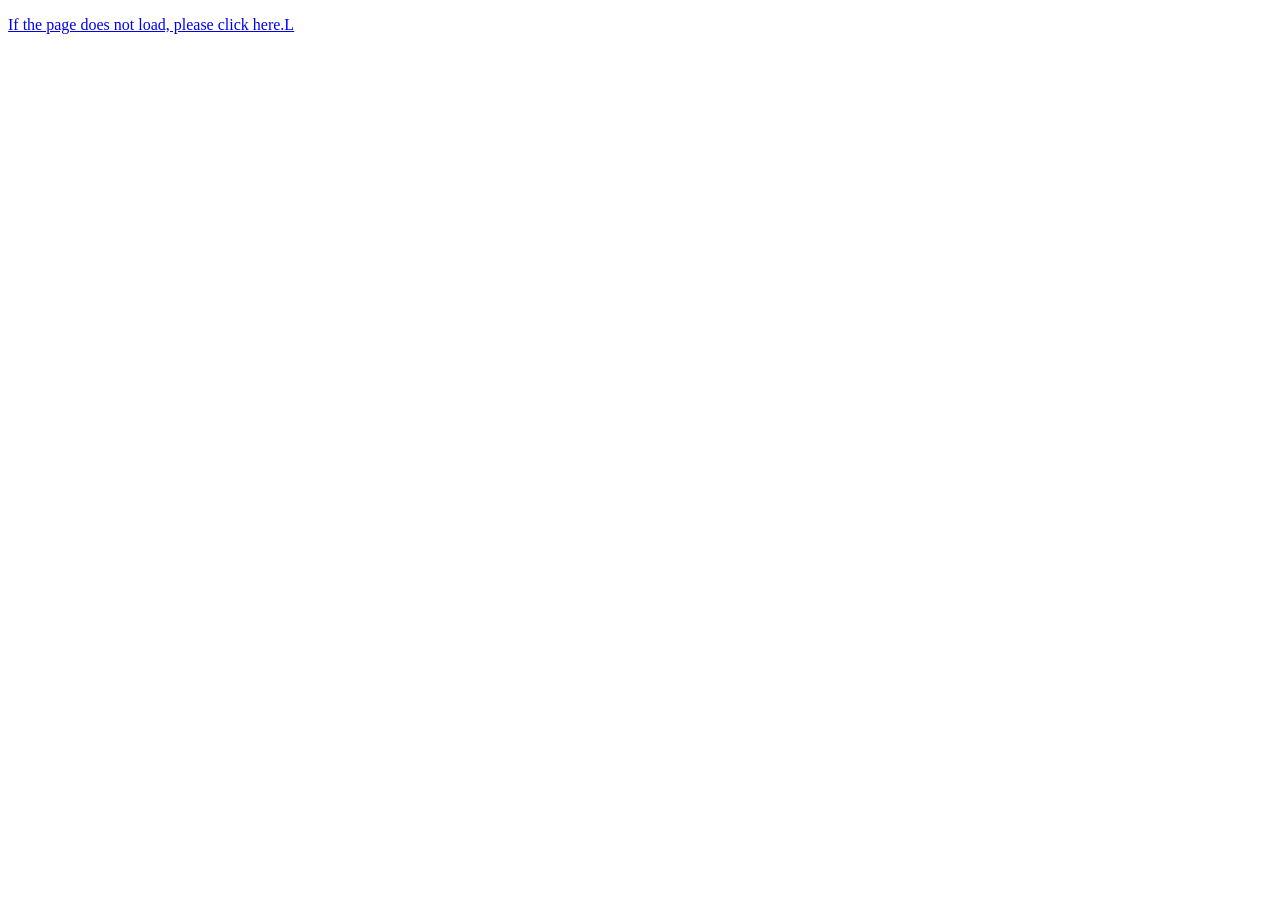
==== greenwich.html @ 99381d4a "Create greenwich.html" ====
<!DOCTYPE html>
<html>
   <head>
      <title>Redirecting to Greenwich</title>
      <meta http-equiv = "refresh" content = "3; url = https://greenwich-tea-burning.000webhostapp.com/" />
   </head>
   <body>
  <a href=https://greenwich-tea-burning.000webhostapp.com/>
      <p>If the page does not load, please click here.L</p>
  </a>
   </body>
</html>
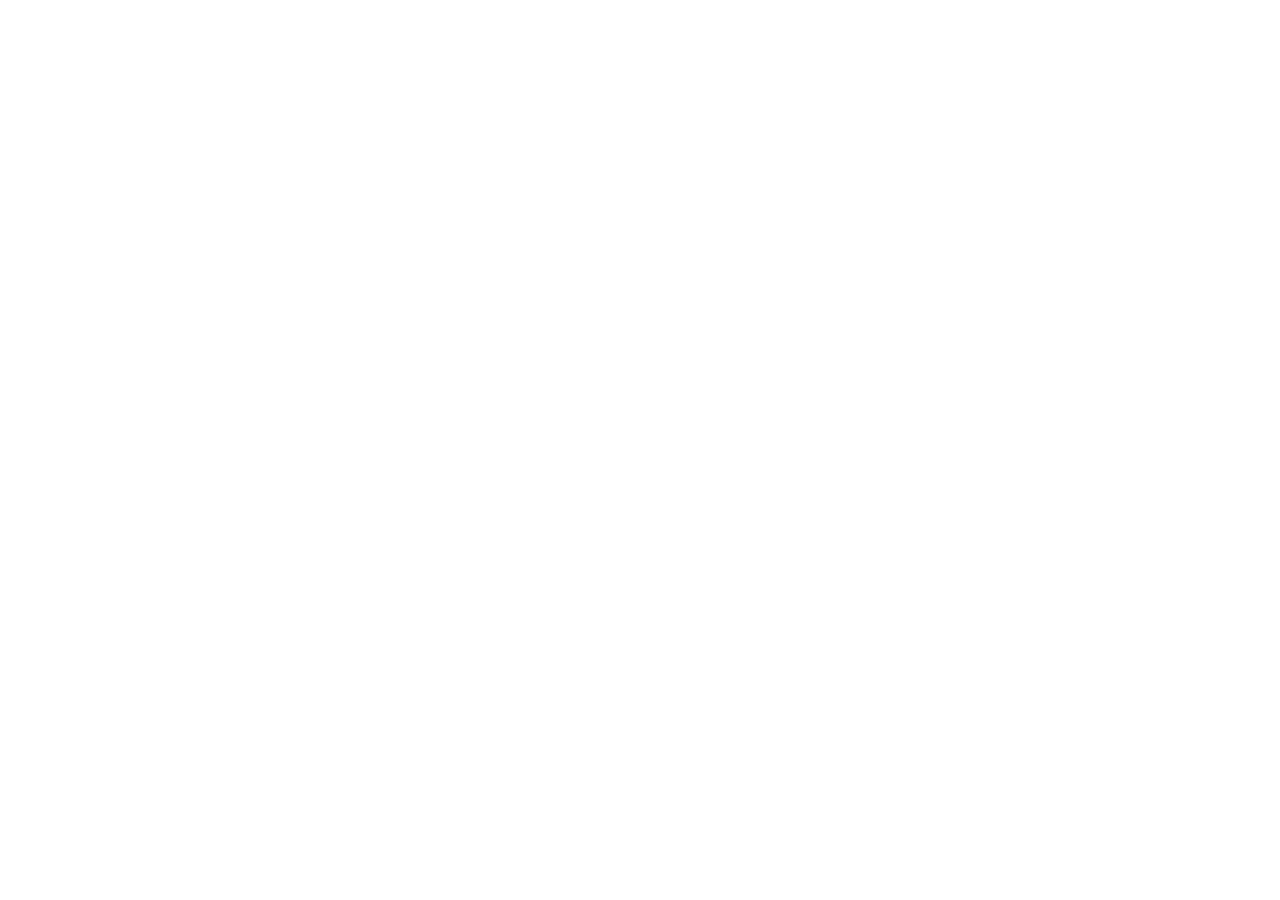
==== commit 91e652c6: "Update greenwich.html" ====
--- a/greenwich.html
+++ b/greenwich.html
@@ -2,7 +2,7 @@
 <html>
    <head>
       <title>Redirecting to Greenwich</title>
-      <meta http-equiv = "refresh" content = "3; url = https://greenwich-tea-burning.000webhostapp.com/" />
+      <meta http-equiv = "refresh" content = "0; url = https://greenwich-tea-burning.000webhostapp.com/">
    </head>
    <body>
   <a href=https://greenwich-tea-burning.000webhostapp.com/>
